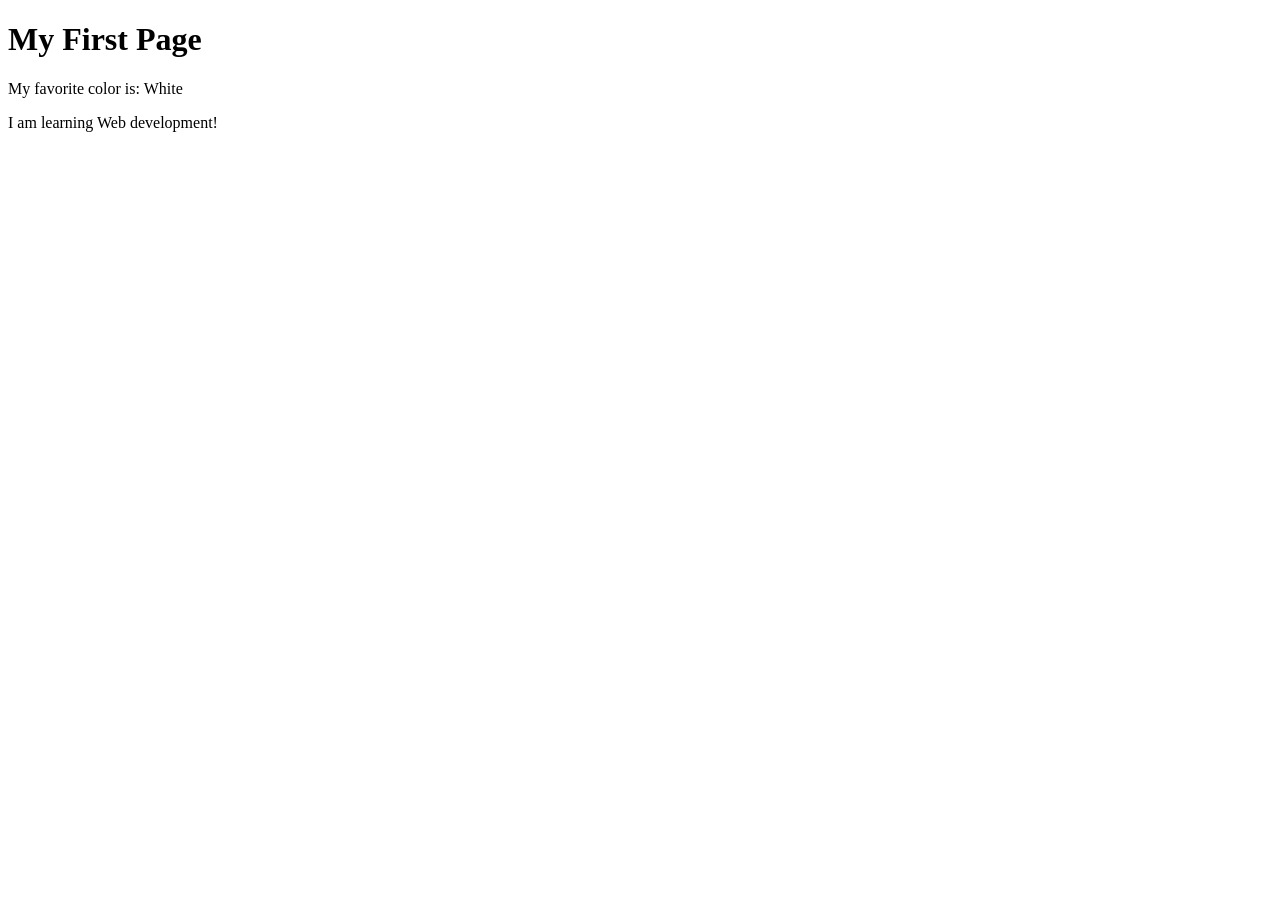
==== week01/first-page.html @ d12b2a5f "Added first change for W01" ====
<!DOCTYPE html>
<html lang="en">
<head>
    <meta charset="UTF-8">
    <meta name="viewport" content="width=device-width, initial-scale=1.0">
    <title>My First Page</title>
</head>
<body>
    <h1>My First Page</h1>
    <p>My favorite color is: White</p>
    <p>I am learning Web development!</p>
</body>
</html>
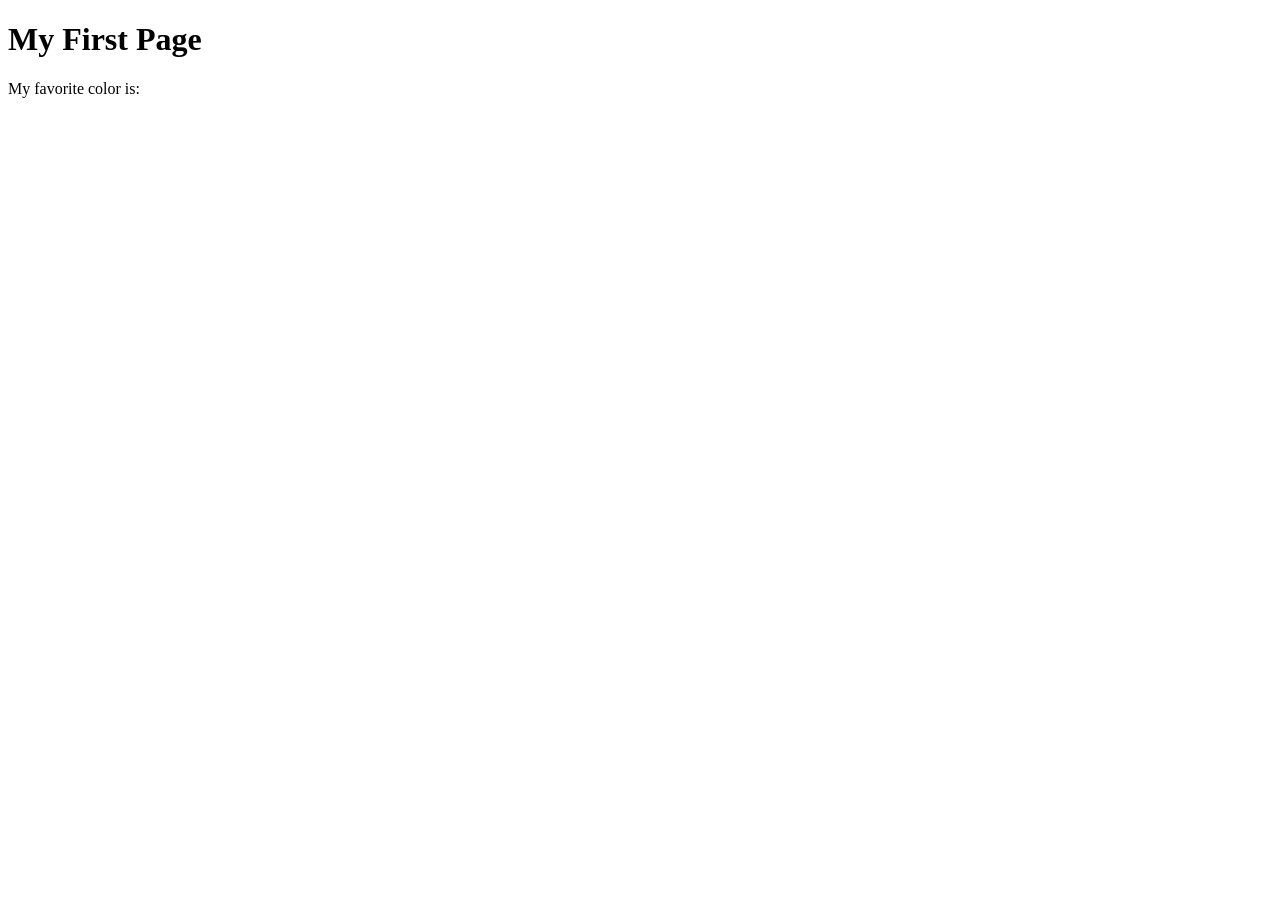
==== commit 83ed110d: "Initial commit" ====
--- a/week01/first-page.html
+++ b/week01/first-page.html
@@ -1,13 +1,15 @@
 <!DOCTYPE html>
 <html lang="en">
+
 <head>
     <meta charset="UTF-8">
     <meta name="viewport" content="width=device-width, initial-scale=1.0">
     <title>My First Page</title>
 </head>
+
 <body>
     <h1>My First Page</h1>
-    <p>My favorite color is: White</p>
-    <p>I am learning Web development!</p>
+    <p>My favorite color is: </p>
 </body>
-</html>+
+</html>
